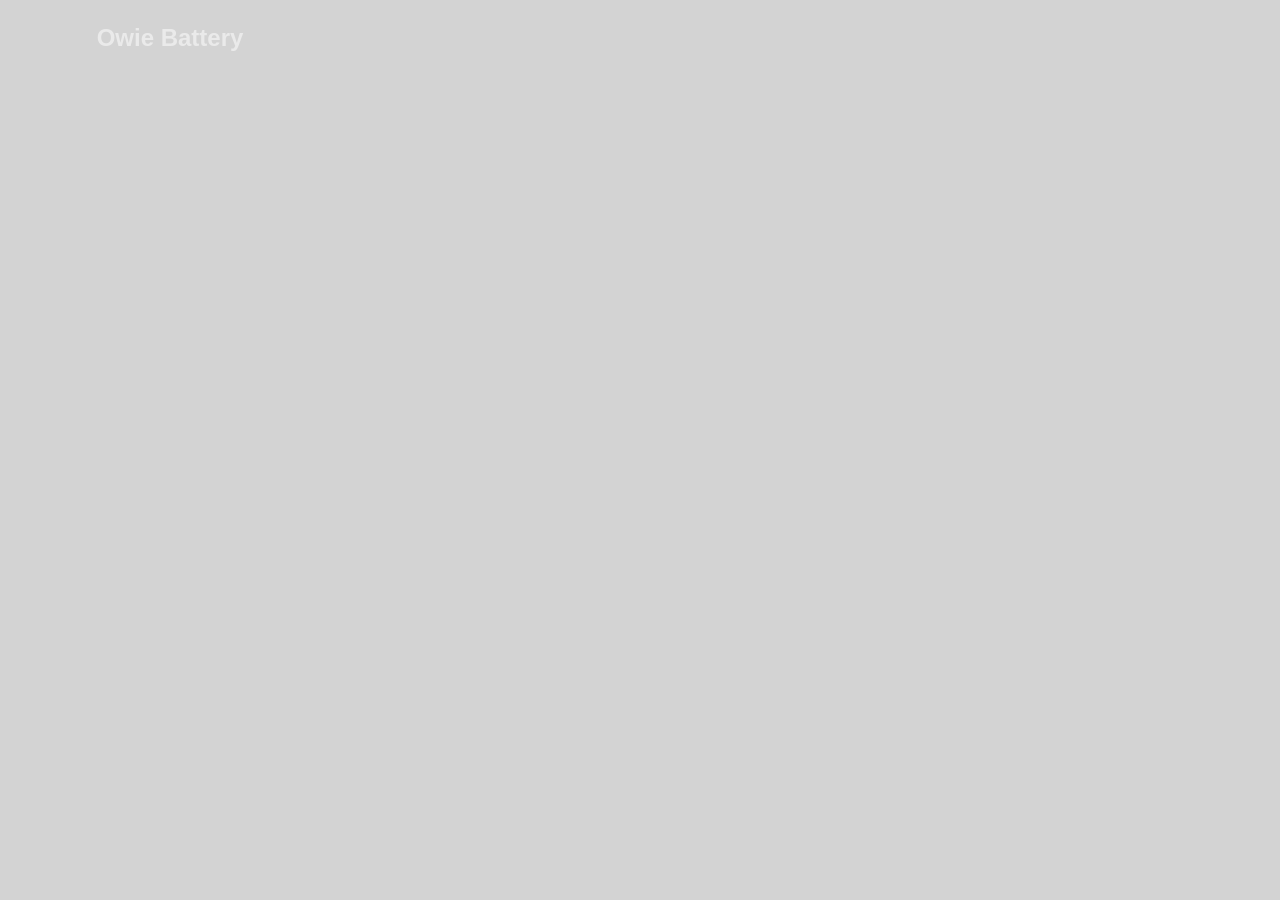
==== data/battery.html @ 1ccfcb0e "OTA upload script fix and battery.html skeleton." ====
<!DOCTYPE html>
<html lang="en">
<!-- The HTML markup is based on the main page of Tasmota -->

<head>
    <meta charset="utf-8">
    <meta name="viewport" content="width=device-width,initial-scale=1,user-scalable=no">
    <title>Owie - Battery</title>
    <link rel="stylesheet" href="styles.css">
</head>

<body>
    <div style="text-align:left;display:inline-block;color:#eaeaea;min-width:340px;">
        <div id="statusHeader" style="text-align:center;color:#eaeaea;margin-bottom:10px;">
            <h2>Owie Battery</h2>
        </div>
        <form method="post" action="/battery" id="batteryForm">
        </form>
    </div>
</body>

</html>
---- data/styles.css ----
/* remove most of the browser presets and add defaults */
html {
    font-family: sans-serif;
    -ms-text-size-adjust: 100%;
    -webkit-text-size-adjust: 100%;
}

body {
    margin: 0;
}

* {
    box-sizing: inherit;
}

/* start owie css */

html,
body {
    font-family: Arial, Helvetica, sans-serif;
    box-sizing: border-box;
    height: 100%;
}

.flex {
    display: -ms-flexbox;
    display: flex;
    margin-left: -0.6em;
    width: calc(100% + 0.6em);
    flex-wrap: wrap;
    transition: all 0.3s ease;
}

.flex > * {
    box-sizing: border-box;
    flex: 1 1 auto;
    /* Default for IE10 bug */
    padding-left: 0.6em;
    padding-bottom: 0.6em;
}

.flex[class*=one] > *, .flex[class*=two] > *, .flex[class*=three] > *, .flex[class*=four] > *, .flex[class*=five] > *, .flex[class*=six] > *, .flex[class*=seven] > *, .flex[class*=eight] > *, .flex[class*=nine] > *, .flex[class*=ten] > *, .flex[class*=eleven] > *, .flex[class*=twelve] > * {
    flex-grow: 0;
}

.flex.grow > * {
    flex-grow: 1;
}

.one > * {
    width: 100%;
}

.two > * {
    width: 50%;
}

.three > * {
    width: 33.33333%;
}

.four > * {
    width: 25%;
}

.five > * {
    width: 20%;
}

.six > * {
    width: 16.66666%;
}

.seven > * {
    width: 14.28571%;
}

.eight > * {
    width: 12.5%;
}

.nine > * {
    width: 11.11111%;
}

.ten > * {
    width: 10%;
}

.eleven > * {
    width: 9.09091%;
}

.twelve > * {
    width: 8.33333%;
}

body {
    margin: 0;
    background-color: lightgrey;
    font-family: Helvetica, sans-serif;
    font-size: 1em;
    line-height: 1.5;
}

body.dark {
    background-color: black;
}

body.owie-app {
    --owie-percentage-int: 0;
    --bms-percentage-int: 0;
    --current: 0.0;
}

.owie-app {
    --owie-percentage: calc(var(--owie-percentage-int) / 100 * 100%);
    --bms-percentage: calc(var(--bms-percentage-int) / 100 * 100%);
    --max-current: 40;
    --min-current: -20;
    --text-color: #565656;
    --bar-color: #68d0f7;
    --background-color: whitesmoke;
    --progress-background: white;
}

.owie-app.dark {
    --text-color: whitesmoke;
    --bar-color: #68d0f7;
    --background-color: #565656;
}

.main {
    margin-left: auto;
    margin-right: auto;
    background-color: var(--background-color);
    color: var(--text-color);
    min-width: 100px;
    max-width: 650px;
    height: 100%;
    overflow: hidden auto;
    padding-bottom: 60px;
}

.header {
    font-size: 1.2em;
    font-weight: bold;
    display: flex;
    width: 100%;
    flex: none;
}

.header .title {
    margin-left: 10px;
    margin-right: 10px;
    vertical-align: middle;
}


.owie-loading-bars {
    padding: 0;
    margin: 0;

}

.progress {
    width: 100%;
    height: 50px;
    display: block;
    background-color: var(--progress-background);
}

.progress .progress__bar {
    height: 100%;
    width: 0;

    transition: 0.3s;
    margin-top: -50px
}

.progress.owie .loading-percentage::before {
    counter-reset: prcnt var(--owie-percentage-int);
    content: counter(prcnt);
}

.progress.bms {
    color: lightgrey;
}

.progress.bms svg > path {
    fill: lightgray;
}

.progress.bms.bar_overlay {
    color: white;
    background-color: lightgrey;
    margin-top: -50px;
    transition: clip-path 0.3s;
    clip-path: polygon(0 0, calc(var(--bms-percentage)) 0, calc(var(--bms-percentage)) 100%, 0 100%);
}

.progress.bms .loading-percentage::before {
    counter-reset: prcnt var(--bms-percentage-int);
    content: counter(prcnt);
}

.progress.bms.bar_overlay svg > path {
    fill: white;
}

.progress.owie .progress__bar {
    background-color: var(--bar-color);
}

.progress > .progress-text {
    height: 50px;
    z-index: 3;
    flex-flow: row;
    display: flex;
    font-size: 1.5em;
    padding-top: 7px;
}

.progress > .progress-text .loading-name {
    white-space: nowrap;
}

.progress > .progress-text .loading-percentage {
    margin-right: auto;
    padding-left: 5px;
}

.progress > .progress-text .loading-icon {
    text-align: right;
    margin-right: 5px;
    padding-top: 2px;
    margin-left: auto;
}

.hidden {
    display: none !important;
}

.loading-spacer {
    height: 5px;
}

input.required {
    border-color: red !important;
}

.owie-current {
    margin-top: 77px;
}

.current-icon {
    opacity: 0.1;
    font-size: 1.5em;
    padding-top: 50px;
    padding-left: 30px;
    display: inline-block;
}

.current-content {
    margin-right: 0 !important;
    align-items: center;
    vertical-align: middle;
    text-align: center;
    margin-top: -60px;
    justify-content: space-evenly;
}

.progress-gauge {
    position: relative;
    margin: 1px;
    float: left;
    text-align: center;
    border-bottom: 1px;
    width: 100%;
}

.progress-gauge > .barOverflow { /* Wraps the rotating .bar */
    position: relative;
    overflow: hidden; /* Comment this line to understand the trick */
    width: 80px;
    height: 80px; /* quater circle (overflow) */
    margin-bottom: -14px; /* bring the numbers up */
    margin-top: -5px;
}

.progress-gauge.current > .barOverflow {
    transform: rotate(90deg);
}

.progress-gauge.regen > .barOverflow {
    float: right;
}

.progress-gauge.current > .barOverflow > .bar {
    transform: rotate(calc(45deg + (90deg * clamp(0.0, var(--current), var(--max-current)) / var(--max-current))));
    transition: 0.3s;
}

.progress-gauge.regen > .barOverflow > .bar {
    transform: rotate(calc(225deg - (90deg * clamp(var(--min-current), var(--current), 0.0) / var(--min-current))));
    transition: 0.3s;
}

.bar {
    position: absolute;
    top: 0;
    left: 0;
    width: 150px;
    height: 150px;
    border-radius: 50%;
    box-sizing: border-box;
    border: 16px solid white;
    border-bottom-color: var(--bar-color);
    margin-top: 5px;
    margin-left: 5px;
}

.current-gauge {
    display: flex;
    flex-flow: row;
}

.owie-label {
    font-weight: bold;
    font-size: 1.2em;
    opacity: 0.6;
}

.current-header {
    padding-bottom: 10px;
}

.value-text {
    font-size: 1.3em;
    font-weight: bold;
}

.voltage-text {
    display: inline-block;
    vertical-align: middle;
    margin-top: 35px;
}

.value-label {
    font-size: 1em;
}

.gauge-separator {
    border: 1px solid var(--text-color);
    height: 23px;
    margin-bottom: -12px;
    margin-top: -7px;
}

.usage-statistics > * {
    display: inline-flex;
    flex-flow: column;
    align-items: center;
}

.footer {
    position: absolute;
    bottom: 0;
    width: 100%;
    max-width: 650px;
    background-color: #565656;
    height: 60px;
}

.voltage {
    margin-top: -10px;
}

.boardlocking-enabled {
    display: none;
    justify-content: center;
    align-items: center;
    flex-flow: column;
}

.boardlocking-disabled {
    justify-content: center;
    align-items: center;
    display: flex;
    flex-flow: column;
    text-align: center;
}

.boardlocking-enabled > .unlock-button {
    height: 100px;
    width: 100px;
    border: 5px solid #565656;
    border-radius: 50%;
    text-align: center;
    box-shadow: 0 0 0 rgba(104, 208, 247, 0.6);
    animation: pulse 2s infinite;
}

@-webkit-keyframes pulse {
    0% {
        -webkit-box-shadow: 0 0 0 0 rgba(104, 208, 247, 0.6);
    }
    70% {
        -webkit-box-shadow: 0 0 0 20px rgba(104, 208, 247, 0);
    }
    100% {
        -webkit-box-shadow: 0 0 0 0 rgba(104, 208, 247, 0);
    }
}

@keyframes pulse {
    0% {
        -moz-box-shadow: 0 0 0 0 rgba(104, 208, 247, 0.6);
        box-shadow: 0 0 0 0 rgba(104, 208, 247, 0.6);
    }
    70% {
        -moz-box-shadow: 0 0 0 20px rgba(104, 208, 247, 0);
        box-shadow: 0 0 0 20px rgba(104, 208, 247, 0);
    }
    100% {
        -moz-box-shadow: 0 0 0 0 rgba(104, 208, 247, 0);
        box-shadow: 0 0 0 0 rgba(104, 208, 247, 0);
    }
}

.boardlocking-enabled > .unlock-button > svg {
    height: 71px;
    margin-top: 5px;
}

.boardlocking-enabled > .unlock-button > svg > path {
    fill: #565656
}

@media screen and (max-height: 450px) {
    .nav {
        padding-top: 15px;
    }

    .nav a {
        font-size: 18px;
    }
}

@media screen and (max-width: 280px) {
    .nav a {
        font-size: 15px;
    }
}

@media screen and (max-width: 215px) {
    .nav a {
        font-size: 12px;
    }
}

@media screen and (max-width: 170px) {
    .nav a {
        font-size: 18px;
    }

    .menu-text {
        display: none
    }
}

@media screen and (max-height: 450px) and (max-width: 170px) {
    .nav {
        padding-top: 60px;
    }
}

.content-container {
    position: relative;
    display: none;
    margin-bottom: 20px;
}
.content-container .header {
    margin: 5px 0px 5px 5px;
    letter-spacing: 2px;
}

.home {
    padding-top: 5px;
}

.upload-btn-wrapper {
    position: relative;
    overflow: hidden;
    margin: 0;
    padding: 0;
    width: 100%;
}

.upload-btn-wrapper input[type=file] {
    position: absolute;
    left: 0;
    top: 0;
    opacity: 0;
}

/* The alert message box */
.toaster {
    visibility: hidden;
    padding: 20px;
    color: whitesmoke;
    max-width: 650px;
    position: absolute;
    z-index: 999;
    bottom: 0px;
    width: 100%;
    margin: 0px;
    min-height: 75px;
}

/* The close button */
.toaster > .closebtn {
    color: white;
    font-weight: bold;
    float: right;
    font-size: 22px;
    line-height: 20px;
    cursor: pointer;
    transition: 0.3s;
}

.error {
    background-color: #f44336 !important;
}

.success {
    background-color: rgb(4, 206, 4) !important;
}

.warning {
    background-color: rgb(202, 111, 7) !important;
}

.toaster.show {
    visibility: visible; /* Show the snackbar */
    /* Add animation: Take 0.5 seconds to fade in and out the snackbar.
    However, delay the fade out process for 2.5 seconds */
    -webkit-animation: fadein 0.5s;
    animation: fadein 0.5s;
}

/* Animations to fade the snackbar in and out */
@-webkit-keyframes fadein {
    from {
        bottom: -60px;
        opacity: 0;
    }
    to {
        bottom: 0px;
        opacity: 1;
    }
}

@keyframes fadein {
    from {
        bottom: -60px;
        opacity: 0;
    }
    to {
        bottom: 0px;
        opacity: 1;
    }
}

.loading-icon svg {
    height: 30px;
}

.loading-icon svg > path {
    fill: var(--text-color);
}

.battery-statistics.header .content-icon {
    vertical-align: middle;
    display: inline-block;
    position: relative;
    padding-bottom: 1px;
}

.content-icon.chevron {
    margin-left: auto;
    margin-right: 15px;
    margin-bottom: auto;
    transition: 0.5s;
}

.battery-content {
    width: 100%;
    overflow: hidden;
    max-height: 0;
}

div.battery-statistics.open + div.battery-content {
     max-height: 100%;
}

div.battery-statistics.open > svg.content-icon.chevron {
    transform: rotate(-180deg);
}

.battery-info-content {
    justify-content: center;
    align-items: center;
}

.battery-container {
    width: 360px;
    padding: 0;
}

.battery-pack {
    box-sizing: border-box;
    position: relative;
    display: block;
    width: 333px;
    border-radius: 12px;
    margin-left: 10px;
    padding: 9px;
}

.battery-pack::after {
    display: block;
    box-sizing: border-box;
    position: absolute;
    border-radius: 12px;
    width: 20px;
    height: 70px;
    right: -20px;
    top: 25px;
    background-color: lightgrey;
}

.battery-pack td {
    padding: 8px;
}

.gg-battery-empty {
    box-sizing: border-box;
    position: relative;
    display: block;
    width: 50px;
    height: 26px;
    border-radius: 2px;
    margin-left: -3px;
    background-color: var(--bar-color);
    box-shadow: lightgrey 3px 3px 10px;
}

.gg-battery-empty .battery-voltage-text {
    text-align: center;
    padding-top: 2px;
}

.gg-battery-empty::before {
    border-top-right-radius: 3px;
    border-bottom-right-radius: 3px;
    content: "";
    display: block;
    box-sizing: border-box;
    position: absolute;
    width: 5px;
    height: 12px;
    right: -4px;
    top: 7px;
    background: var(--bar-color);
    box-shadow: lightgrey 2px 2px 6px;
}

.temperatures {
    padding: 11px 0 0 0;
    margin-left: 5px;
}

.temp-item {
    text-align: center;
    max-width: 70px;
}

.temp-item .value-text {
    font-size: 0.9em !important;
    font-weight: normal;
    text-align: center;
}

.temp-item .value-label {
    font-size: 0.8em !important;
}

.temperature-gauge {
    height: 6px;
    background-color: white;
    width: 60px;
    display: block;
    overflow: hidden;
}

.temperature-gauge__bar {
    background-color: var(--bar-color);
    display: block;
    height: 6px;
    transition: 0.3s ease;
}

.boardlocking-enabled {
    margin-bottom: 20px;
    margin-top: 5px;
}

.firmware form {
    height: 40px;
    display: flex;
    cursor: pointer;
    align-items: center;
    justify-content: center;
    flex-direction: column;
    border-radius: 2px;
    font-weight: bold;
    background-color: var(--bar-color);
}

.firmware .update-upload-progress {
    height: 167px;
    display: block;
    cursor: pointer;
    margin: 30px 0;
    align-items: center;
    text-align: center;
}

.lds-spinner {
    color: var(--bar-color);
    display: inline-block;
    position: relative;
    width: 80px;
    height: 80px;
}

.lds-spinner div {
    transform-origin: 40px 40px;
    animation: lds-spinner 1.2s linear infinite;
}

.lds-spinner div:after {
    content: " ";
    display: block;
    position: absolute;
    top: 3px;
    left: 37px;
    width: 6px;
    height: 18px;
    border-radius: 20%;
    background: var(--bar-color);;
}

.lds-spinner div:nth-child(1) {
    transform: rotate(0deg);
    animation-delay: -1.1s;
}

.lds-spinner div:nth-child(2) {
    transform: rotate(30deg);
    animation-delay: -1s;
}

.lds-spinner div:nth-child(3) {
    transform: rotate(60deg);
    animation-delay: -0.9s;
}

.lds-spinner div:nth-child(4) {
    transform: rotate(90deg);
    animation-delay: -0.8s;
}

.lds-spinner div:nth-child(5) {
    transform: rotate(120deg);
    animation-delay: -0.7s;
}

.lds-spinner div:nth-child(6) {
    transform: rotate(150deg);
    animation-delay: -0.6s;
}

.lds-spinner div:nth-child(7) {
    transform: rotate(180deg);
    animation-delay: -0.5s;
}

.lds-spinner div:nth-child(8) {
    transform: rotate(210deg);
    animation-delay: -0.4s;
}

.lds-spinner div:nth-child(9) {
    transform: rotate(240deg);
    animation-delay: -0.3s;
}

.lds-spinner div:nth-child(10) {
    transform: rotate(270deg);
    animation-delay: -0.2s;
}

.lds-spinner div:nth-child(11) {
    transform: rotate(300deg);
    animation-delay: -0.1s;
}

.lds-spinner div:nth-child(12) {
    transform: rotate(330deg);
    animation-delay: 0s;
}

@keyframes lds-spinner {
    0% {
        opacity: 1;
    }
    100% {
        opacity: 0;
    }
}

.content-icon {
    width: 22px;
    flex: none;
}

.content-icon path {
    fill: var(--text-color);
}

.wrapper {
    margin: 10px;
}

input[type=text], input[type=password], select {
    width: 100%;
    padding: 12px 20px;
    margin: 8px 0;
    display: inline-block;
    border: 1px solid #ccc;
    border-radius: 4px;
    box-sizing: border-box;
}

.wifi-pw-visibility {
    width: 20px;
    position: absolute;
    margin: 20px 0px 0px -29px;
}

.settings button {
    width: 100%;
    height: 40px;
    background-color: var(--bar-color);
    color: var(--text-color);
    font-weight: bold;
    font-size: inherit;
    border: 0px;
    border-radius: 2px;
}

[class^="bl-"] {
    text-align: center;
}

[class^="bl-"] span {
    font-weight: bold;
}

.navbar {
    background-color: var(--text-color);
    overflow: hidden;
    position: fixed;
    bottom: 0;
    width: 100%;
    max-width: 650px;
}

.navbar a {
    float: left;
    display: block;
    color: var(--background-color);
    text-align: center;
    padding: 14px 16px;
    text-decoration: none;
}

.navbar .menu-text {
    font-size: 11px;
}

.navbar .owie-version {
    color: var(--background-color);
    text-align: center;
    font-size: 11px;
    margin-top: -10px;
    bottom: 0;
    position: absolute;
    width: 100%;
}

/* Hide the link that should open and close the navbar on small screens */
.navbar .icon {
    display: none;
}

/* When the screen is less than 600 pixels wide, hide all links, except for the first one ("Home"). Show the link that contains should open and close the navbar (.icon) */
@media screen and (max-width: 200px) {
    .navbar a:not(:first-child) {
        display: none;
    }

    .navbar a.icon {
        float: right;
        display: block;
    }
    .navbar .active {
        display: block !important;
    }
}

/* The "responsive" class is added to the navbar with JavaScript when the user clicks on the icon. This class makes the navbar look good on small screens (display the links vertically instead of horizontally) */
@media screen and (max-width: 200px) {
    .navbar.responsive a.icon {
        position: absolute;
        right: 0;
        bottom: 0;
    }

    .navbar.responsive a {
        float: none;
        display: block;
        text-align: left;
    }
}

@media screen and (max-height: 450px) {
    .navbar .menu-text {
        font-size: 12px;
    }
}

@media screen and (max-width: 280px) {
    .navbar .menu-text {
        font-size: 10px;
    }
}

@media screen and (max-width: 215px) {
    .navbar .menu-text {
        font-size: 9px;
    }
}

@media screen and (max-width: 170px) {
    .menu-text {
        display: none
    }
}

.navbar.responsive .active {
    display: block;
}

.navbar.responsive .active .menu-text{
    display: contents;
}

.navbar svg path {
    fill: var(--background-color);
}

.navbar-icon {
    height: 20px;
    margin-bottom: -5px;
}

.navbar .settings {
    display:none;
    justify-content: space-around;
}
.navbar .default {
    display: flex;
    justify-content: space-around;
}

/* END BOTTOM NAV */

.stat-container {
    display: flex;
    justify-content: space-between;
    border-bottom: 1px solid rgba(0, 0, 0, 0.3);
    margin: 0px;
    padding: 6px 0px 0px 0px;
    flex-flow: wrap;
    font-size: 0.8em;
    line-height: 1;
}

.stats-value {
    display: inline-block;
    white-space: nowrap;
}

.stats-value .value-text {
    font-size: 1.2em;
}

/* END Test Stats List */

/* Monitoring BMS */

.monitor button {
    width: 100%;
    height: 40px;
    background-color: var(--bar-color);
    color: var(--text-color);
    font-weight: bold;
    font-size: inherit;
    border: 0px;
    border-radius: 2px;
}

.monitor textarea {
    width: 100%;
    background-color: var(--background-color);
    resize: vertical;
    height: 318px;
}
/* Monitoring BMS End */

.dev-wifi button {
    width: 100%;
    height: 40px;
    background-color: var(--bar-color);
    color: var(--text-color);
    font-weight: bold;
    font-size: inherit;
    border: 0px;
    border-radius: 2px;
}
/* WiFi End */

.board-locking.content {
    margin-bottom: 21px;
}

.wifi-settings.content {
    margin-bottom: 21px;
}

.box {
    flex: auto;
    display: flex;
    justify-content: center;
}

.startup {
    position: absolute;
    height: 100%;
    visibility: visible;
    background-color: var(--background-color);
    max-width: 650px;
    width: 100%;
    z-index: 10;
}

.startup .content {
    text-align: center;
    margin-top: 50%;
}

.startup .content .loading-text {
    font-weight: bold;
}

.startup.hide {
    -webkit-animation: fadeOut 0.5s forwards;
    -moz-animation: fadeOut 0.5s forwards;
    animation: fadeOut 0.5s forwards;
}

/* Animations to fadeout the startup div */
@-webkit-keyframes fadeOut { 0% { opacity: 1; visibility: visible;} 100% {opacity: 0; visibility: hidden;}}
@-moz-keyframes fadeOut { 0% { opacity: 1; visibility: visible;} 100% {opacity: 0; visibility: hidden;}}
@keyframes fadeOut { 0% { opacity: 1; visibility: visible;} 100% {opacity: 0; visibility: hidden;}}

.battery-severity.error {
    background-color: inherit !important;
    color: #f44336;
}
.battery-severity.warning {
    background-color: inherit !important;
    color: rgb(202, 111, 7);
}

.divider {
    border: 1px solid var(--text-color);
    width: 100%;
    opacity: 0.6;
}
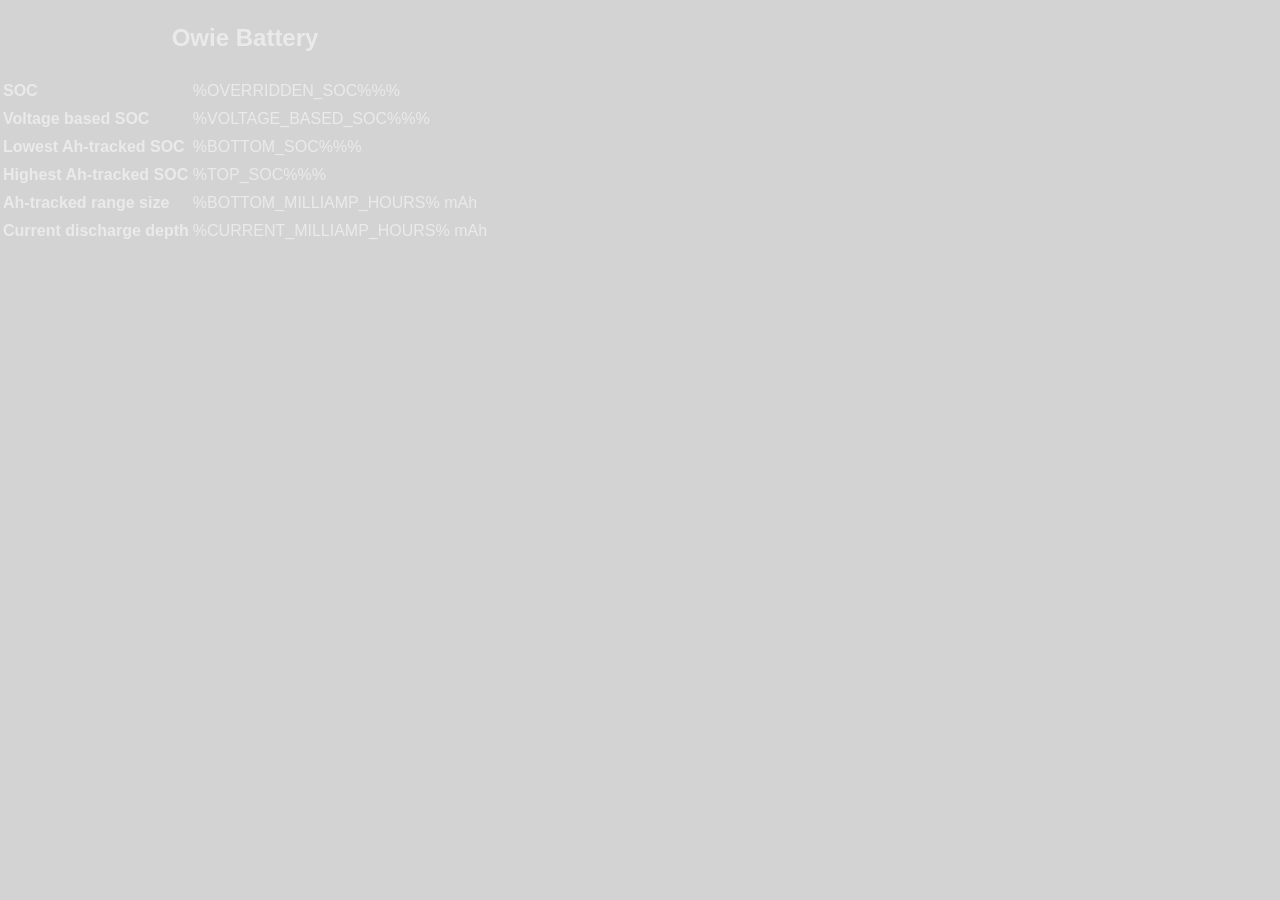
==== commit b6a4936d: "Ah tracking works sans settings saving." ====
--- a/data/battery.html
+++ b/data/battery.html
@@ -14,8 +14,32 @@
         <div id="statusHeader" style="text-align:center;color:#eaeaea;margin-bottom:10px;">
             <h2>Owie Battery</h2>
         </div>
-        <form method="post" action="/battery" id="batteryForm">
-        </form>
+        <table>
+            <tr>
+                <th>SOC</th>
+                <td>%OVERRIDDEN_SOC%%%</td>
+            </tr>
+            <tr>
+                <th>Voltage based SOC</th>
+                <td>%VOLTAGE_BASED_SOC%%%</td>
+            </tr>
+            <tr>
+                <th>Lowest Ah-tracked SOC</th>
+                <td>%BOTTOM_SOC%%%</td>
+            </tr>
+            <tr>
+                <th>Highest Ah-tracked SOC</th>
+                <td>%TOP_SOC%%%</td>
+            </tr>
+            <tr>
+                <th>Ah-tracked range size</th>
+                <td>%BOTTOM_MILLIAMP_HOURS% mAh</td>
+            </tr>
+            <tr>
+                <th>Current discharge depth</th>
+                <td>%CURRENT_MILLIAMP_HOURS% mAh</td>
+            </tr>
+        </table>
     </div>
 </body>
 
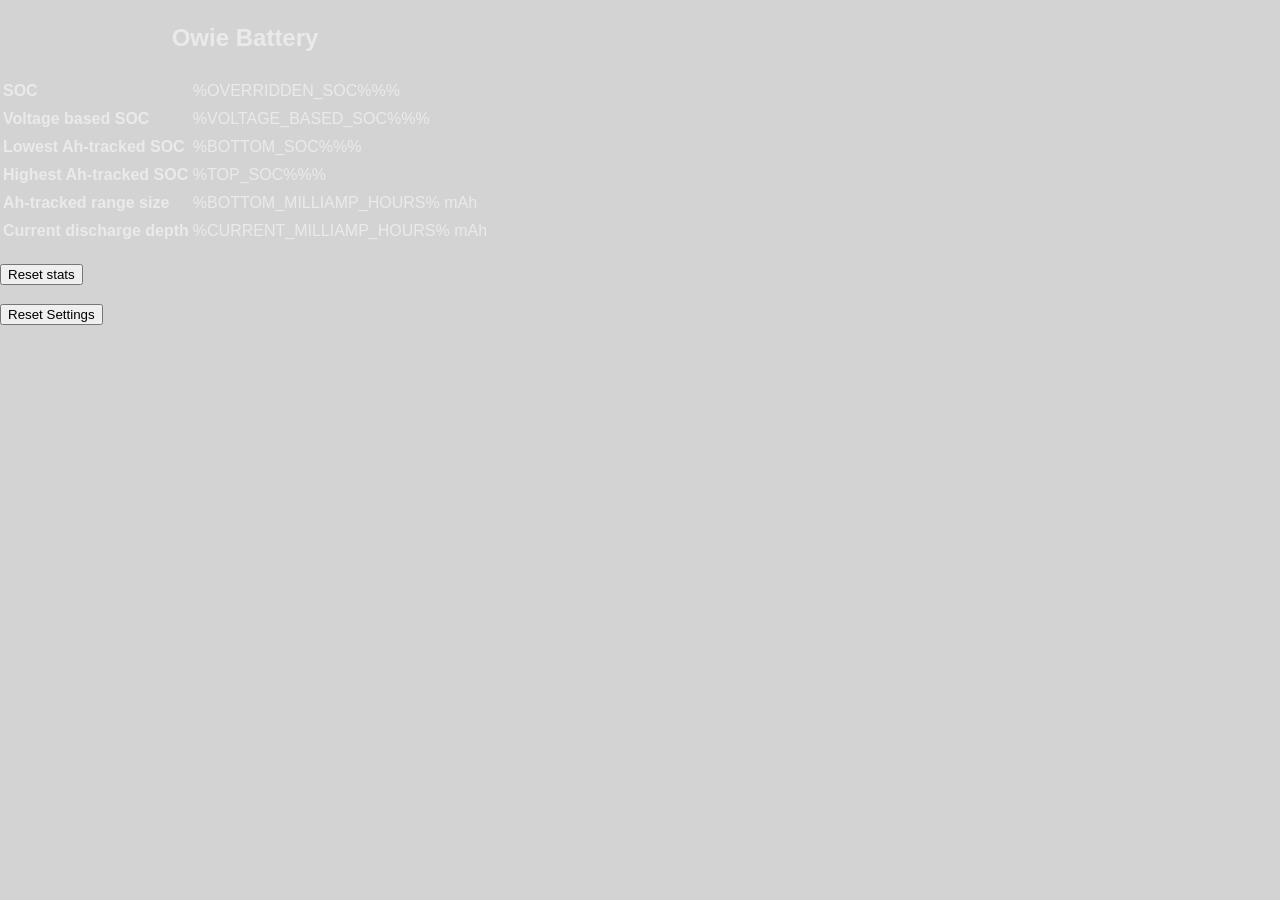
==== commit 5dbf60d5: "Remove shutdown logic, it didn't work." ====
--- a/data/battery.html
+++ b/data/battery.html
@@ -40,6 +40,16 @@
                 <td>%CURRENT_MILLIAMP_HOURS% mAh</td>
             </tr>
         </table>
+        <p></p>
+        <form method="post">
+            <input type="hidden" name="reset_stats">
+            <button>Reset stats</button>
+        </form>
+        <p></p>
+        <form method="post">
+            <input type="hidden" name="reset_settings">
+            <button>Reset Settings</button>
+        </form>
     </div>
 </body>
 
